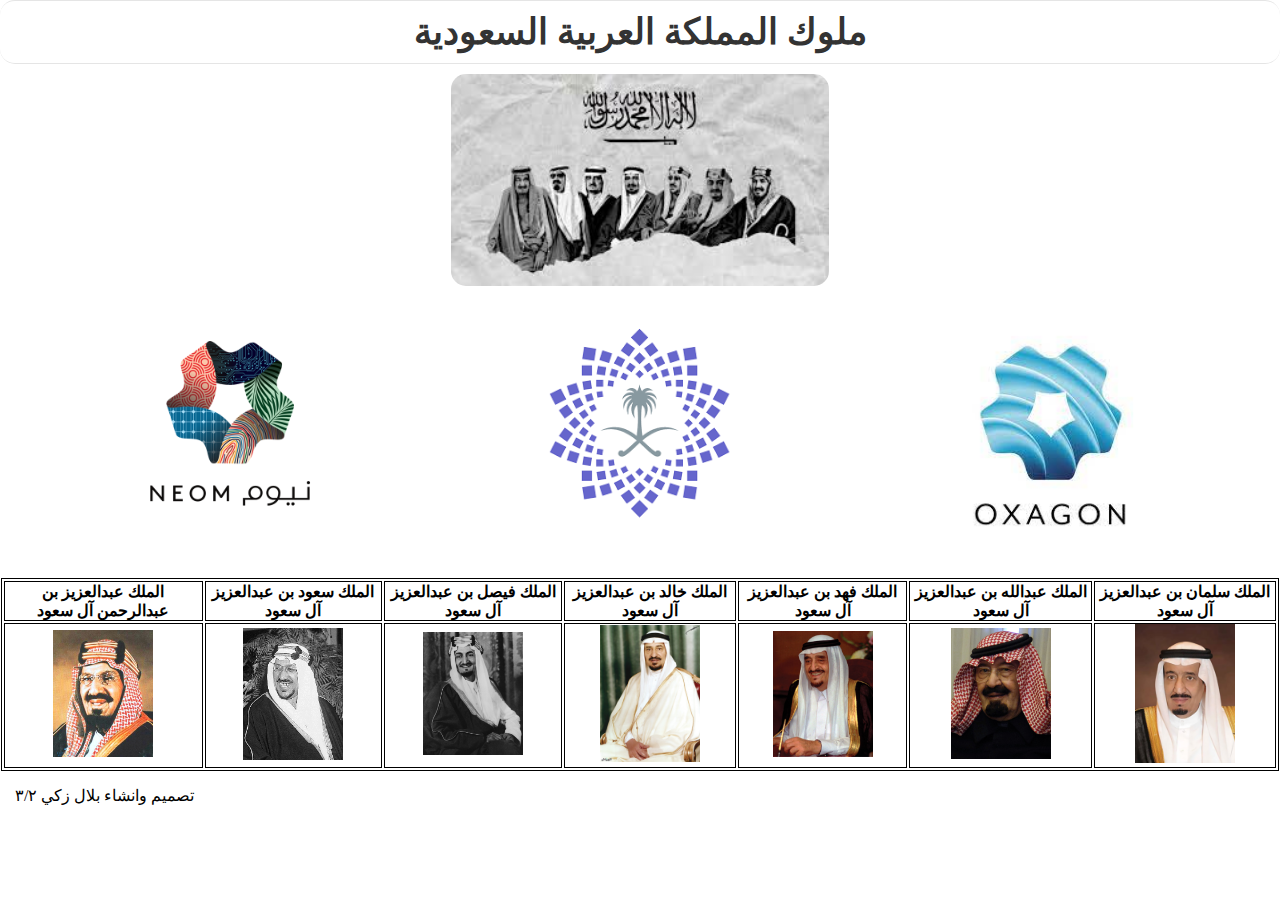
==== index.html @ f8de236a "first commit" ====
<!DOCTYPE html>
<html lang="en">
  <head>
    <meta charset="UTF-8" />
    <meta http-equiv="X-UA-Compatible" content="IE=edge" />
    <meta name="viewport" content="width=device-width, initial-scale=1.0" />
    <meta name="description" content="ملوك المملكة العربية السعودية" />
    <meta name="author" content="Bilal Zaki" />
    <link rel="stylesheet" href="style.css" />
    <title>ملوك المملكة العربية السعودية</title>
  </head>
  <body>
      <div class="container">
        <div class="firstRow">
          <h1>ملوك المملكة العربية السعودية</h1>
        </div>
        <div class="secondRow">
            <div class="Images">
              <img src="/images/images.jpeg" alt="ملوك المملكة العربية السعودية" class="KingsImage" width="30%">
            </div>
            <div class="thirdRow">
              <a href="https://www.neom.com/ar-sa" target="_blank"><img src="./images/NEOM-01-1.png" alt="NEOM" class="ThirdRowImages"></a>
              <a href="https://www.vision2030.gov.sa/ar/" target="_blank"><img src="./images/SuadiVison1.png" alt="2030Vison" class="ThirdRowImages"></a>
              <a href="https://www.neom.com/ar-sa/regions/oxagon" target="_blank"><img src="./images/oxagon.jpeg" alt="Oxagon" class="ThirdRowImages"></a>
      </div>
    </div>
    </div>
    <section>
        <table>
              <tr>
              <th>الملك عبدالعزيز بن عبدالرحمن آل سعود</th>
              <th>الملك سعود بن عبدالعزيز آل سعود</th>
              <th>الملك فيصل بن عبدالعزيز آل سعود</th>
              <th>الملك خالد بن عبدالعزيز آل سعود</th>
              <th>الملك فهد بن عبدالعزيز آل سعود</th>
              <th>الملك عبدالله بن عبدالعزيز آل سعود</th>
             <th>الملك سلمان بن عبدالعزيز آل سعود</th>
            </tr>
            <tr class="kingsImages">
                <td><img src="./images/kingAbdulAziz.jpeg" alt=""></td>
                <td><img src="./images/King_Saud.jpg" alt=""></td>
                <td><img src="./images/kingFaisal.png" alt=""></td>
                <td><img src="./images/King_Khalid_bin_Abdulaziz.jpg" alt=""></td>
                <td><img src="./images/Fahd-of-Saudi-Arabia-1990.jpg.webp" alt=""></td>
                <td><img src="./images/King_Abdullah_bin_Abdul_al-Saud_January_2007.jpg" alt=""></td>
                <td><img src="./images/Crown_Prince_Salman_June_2012_SPA.jpg" alt=""></td>
            </tr>
        </table>
    </section>
    <footer style="margin: 15px;">
        <div class="footer">
            <p>تصميم وانشاء بلال زكي ٣/٢</p>
    </footer>
  </body>
</html>
---- style.css ----
*{
    box-sizing: border-box;
    margin: 0;
    padding: 0;
}

.firstRow{
    background-color: rgb(255, 255, 255);
    border-bottom: 1px solid #e5e5e5;
    border-top: 1px solid #e5e5e5;
    padding: 10px;
    font-size: 18px;
    font-weight: bold;
    color: #333;
    text-align: center;
    border-radius: 15px;
    transition: 500ms;
}
.firstRow:hover{
    color: rgb(79, 241, 42);
    transition: 500ms;
}
.Images{
    display: flex;
    justify-content: center;
    padding: 10px;
}
.KingsImage{
    border-radius: 15px;
    -webkit-transition: 1000ms;
}
.KingsImage:hover{
    transform: scale(1.2);
    box-shadow: #333 7px 7px 25px; 
    -webkit-transition: 1000ms;
}
.thirdRow{
    display: flex;
    justify-content: space-around;
    padding: 10px;
    margin: 15px;
}
.ThirdRowImages{
    width: 200px;
    transition: 500ms;
}
.ThirdRowImages:hover{
    transform: scale(1.1);
    transition: 500ms;
}
table, th, td {
    border: 1px solid black;
    margin: 1px;
}
table tr{
    text-align: center;
}
.kingsImages td img{
    width: 100px;
}
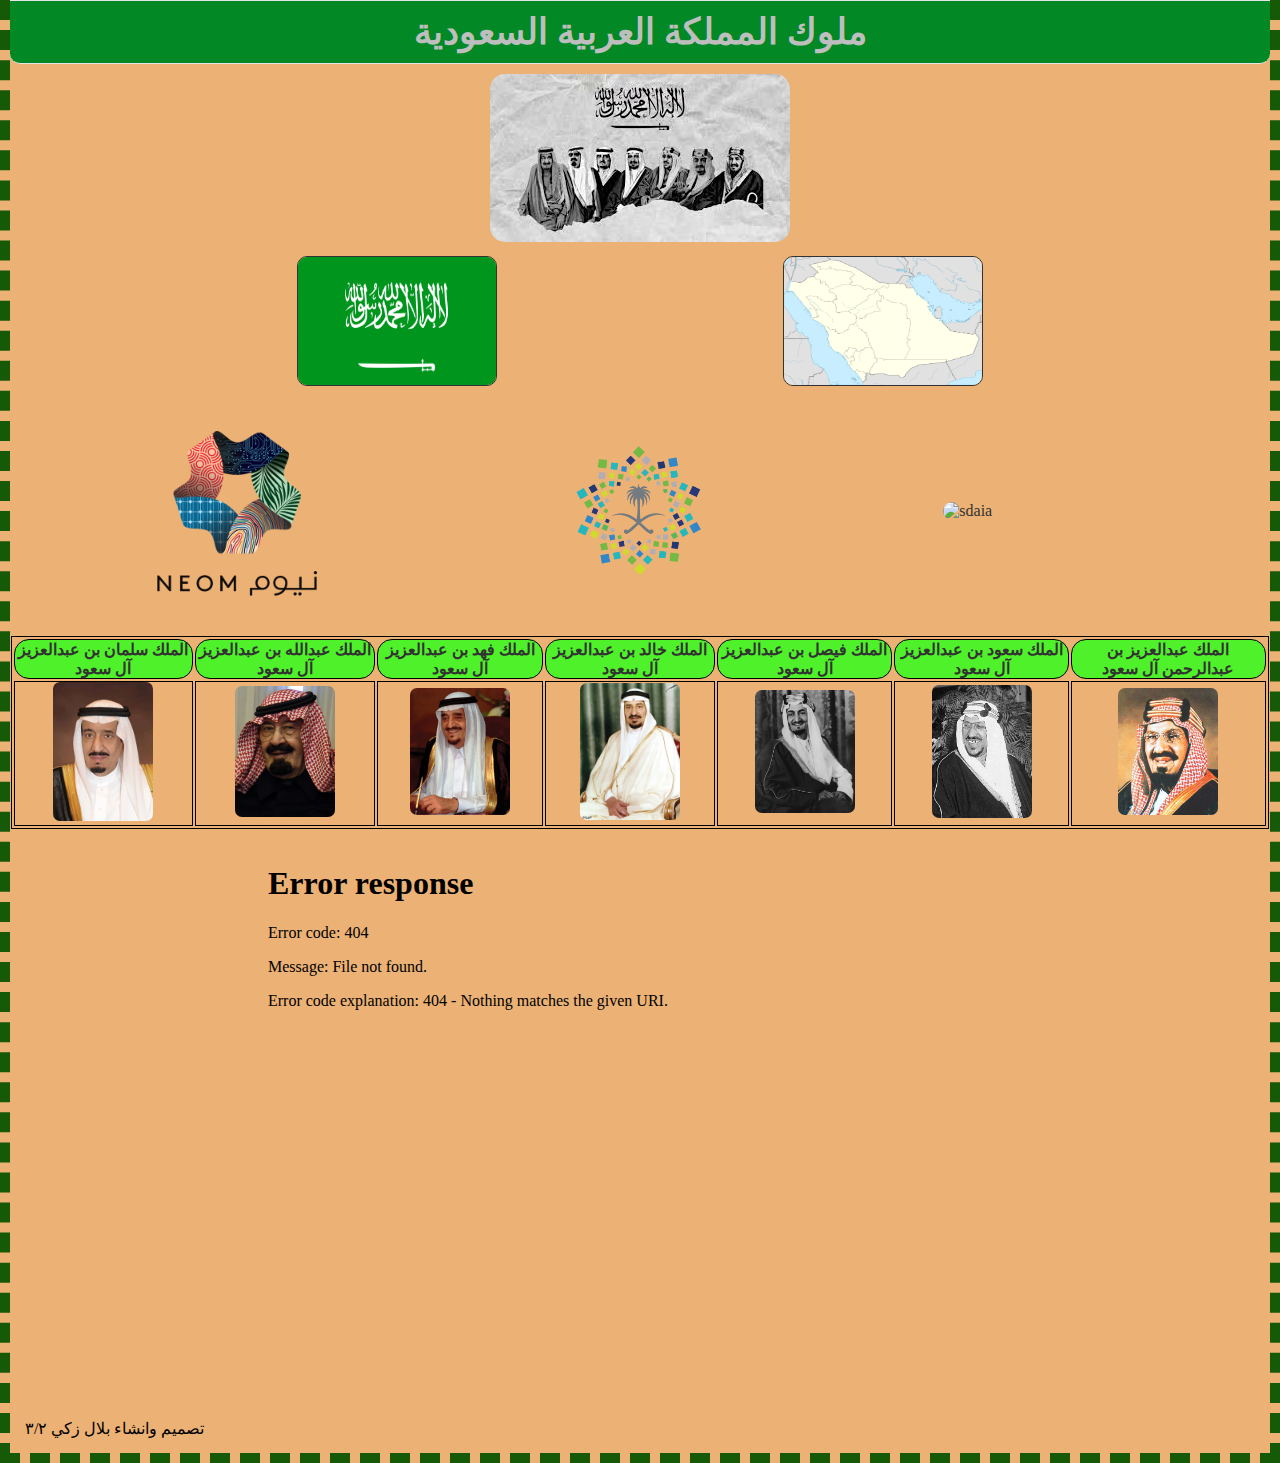
==== commit 8e25fc6c: "commit 20;17" ====
--- a/index.html
+++ b/index.html
@@ -16,36 +16,43 @@
         </div>
         <div class="secondRow">
             <div class="Images">
-              <img src="/images/images.jpeg" alt="ملوك المملكة العربية السعودية" class="KingsImage" width="30%">
+             <a href="https://ar.wikipedia.org/wiki/السعودية"> <img src="/images/images.jpeg" alt="ملوك المملكة العربية السعودية" class="KingsImage" width="100%"></a>
             </div>
+            <div class="flag">
+          <img src="images/saudiFlag.jpg" alt="flag" />
+          <img src="./images/saudimap.png" alt="map">
+        </div>
             <div class="thirdRow">
               <a href="https://www.neom.com/ar-sa" target="_blank"><img src="./images/NEOM-01-1.png" alt="NEOM" class="ThirdRowImages"></a>
-              <a href="https://www.vision2030.gov.sa/ar/" target="_blank"><img src="./images/SuadiVison1.png" alt="2030Vison" class="ThirdRowImages"></a>
-              <a href="https://www.neom.com/ar-sa/regions/oxagon" target="_blank"><img src="./images/oxagon.jpeg" alt="Oxagon" class="ThirdRowImages"></a>
+              <a href="https://www.vision2030.gov.sa/ar/" target="_blank"><img src="./images/pngegg.png" alt="2030Vison" class="ThirdRowImages"></a>
+              <a href="https://sdaia.gov.sa" target="_blank"><img src="./images/شعار_الهيئة_السعودية_للبيانات_والذكاء_الاصطناعي_SDAIA.svg.png" alt="sdaia" class="ThirdRowImages"></a>
       </div>
     </div>
     </div>
     <section>
         <table>
-              <tr>
-              <th>الملك عبدالعزيز بن عبدالرحمن آل سعود</th>
-              <th>الملك سعود بن عبدالعزيز آل سعود</th>
-              <th>الملك فيصل بن عبدالعزيز آل سعود</th>
-              <th>الملك خالد بن عبدالعزيز آل سعود</th>
-              <th>الملك فهد بن عبدالعزيز آل سعود</th>
-              <th>الملك عبدالله بن عبدالعزيز آل سعود</th>
-             <th>الملك سلمان بن عبدالعزيز آل سعود</th>
+              <tr class="KingsNames">
+                <th><a href="./kings/salman.html">الملك سلمان بن عبدالعزيز آل سعود</a></th>
+                <th><a href="./kings/abdulallah.html">الملك عبدالله بن عبدالعزيز آل سعود</a></th>
+                <th><a href="./kings/fahd.html">الملك فهد بن عبدالعزيز آل سعود</a></th>
+                <th><a href="./kings/khalid.html">الملك خالد بن عبدالعزيز آل سعود</a></th>
+                <th><a href="./kings/faisal.html">الملك فيصل بن عبدالعزيز آل سعود</a></th>
+                <th><a href="./kings/saud.html">الملك سعود بن عبدالعزيز آل سعود</a></th>
+                <th><a href="./kings/abdulaziz.html">الملك عبدالعزيز بن عبدالرحمن آل سعود</a></th>
             </tr>
             <tr class="kingsImages">
-                <td><img src="./images/kingAbdulAziz.jpeg" alt=""></td>
-                <td><img src="./images/King_Saud.jpg" alt=""></td>
-                <td><img src="./images/kingFaisal.png" alt=""></td>
-                <td><img src="./images/King_Khalid_bin_Abdulaziz.jpg" alt=""></td>
-                <td><img src="./images/Fahd-of-Saudi-Arabia-1990.jpg.webp" alt=""></td>
-                <td><img src="./images/King_Abdullah_bin_Abdul_al-Saud_January_2007.jpg" alt=""></td>
-                <td><img src="./images/Crown_Prince_Salman_June_2012_SPA.jpg" alt=""></td>
+              <td><img src="./images/Crown_Prince_Salman_June_2012_SPA.jpg" alt=""></td>
+              <td><img src="./images/King_Abdullah_bin_Abdul_al-Saud_January_2007.jpg" alt=""></td>
+              <td><img src="./images/Fahd-of-Saudi-Arabia-1990.jpg.webp" alt=""></td>
+              <td><img src="./images/King_Khalid_bin_Abdulaziz.jpg" alt=""></td>
+              <td><img src="./images/kingFaisal.png" alt=""></td>
+              <td><img src="./images/King_Saud.jpg" alt=""></td>
+              <td><img src="./images/kingAbdulAziz.jpeg" alt=""></td>
             </tr>
         </table>
+    </section>
+    <section class="vedio">
+      <iframe  width="760" height="560" src="./images/y2mate.com - ملوك المملكة العربية السعودية اليوم الوطني 89 Kings of Saudi Arabia_1080p.mp4" frameborder="0"></iframe>
     </section>
     <footer style="margin: 15px;">
         <div class="footer">
--- a/style.css
+++ b/style.css
@@ -3,22 +3,41 @@
     margin: 0;
     padding: 0;
 }
-
+body{
+    border: 10px dashed rgb(22, 90, 7);
+    border-top: none;
+    background-color: #ebb175;
+}
 .firstRow{
-    background-color: rgb(255, 255, 255);
+    background-color: rgb(2, 137, 38);
     border-bottom: 1px solid #e5e5e5;
     border-top: 1px solid #e5e5e5;
     padding: 10px;
     font-size: 18px;
     font-weight: bold;
-    color: #333;
+    color: #bebebe;
     text-align: center;
-    border-radius: 15px;
+    border-radius: 0px 0px 10px 10px;
     transition: 500ms;
 }
 .firstRow:hover{
-    color: rgb(79, 241, 42);
+    color: rgb(255, 255, 255);
     transition: 500ms;
+}
+.flag{
+    display: flex;
+    justify-content: space-evenly;
+}
+.flag img{
+    width: 200px;
+    height: 130px;
+    border-radius: 10px;
+    border: 1px solid #333;
+    transition: 500ms;
+}
+.flag img:hover{
+    transition: 300ms;
+    transform: scale(1.1);
 }
 .Images{
     display: flex;
@@ -40,9 +59,14 @@
     padding: 10px;
     margin: 15px;
 }
+.thirdRow a{
+    display: grid;
+    align-content: center;
+}
 .ThirdRowImages{
     width: 200px;
     transition: 500ms;
+    border-radius: 15px;
 }
 .ThirdRowImages:hover{
     transform: scale(1.1);
@@ -57,4 +81,32 @@
 }
 .kingsImages td img{
     width: 100px;
+    transition: 200ms;
+    border-radius: 7px;
+}
+.kingsImages img:hover{
+    transform: scale(1.1);
+    transition: 200ms;
+    border-radius: 15px;
+}
+.kingsNames, th{
+    background-color: rgb(79, 241, 42);
+    border-radius: 15px;
+}
+.KingsNames, th, a{
+    color: rgb(50, 50, 50);
+    transition: 200ms;
+    text-decoration: none;
+}
+.KingsNames, th, a:hover{
+    color: rgb(120, 120, 120);
+    transition: 200ms;
+}
+.vedio{
+    display: flex;
+    justify-content: center;
+    margin: 15px;
+}
+iframe{
+    border-radius: 15px;
 }